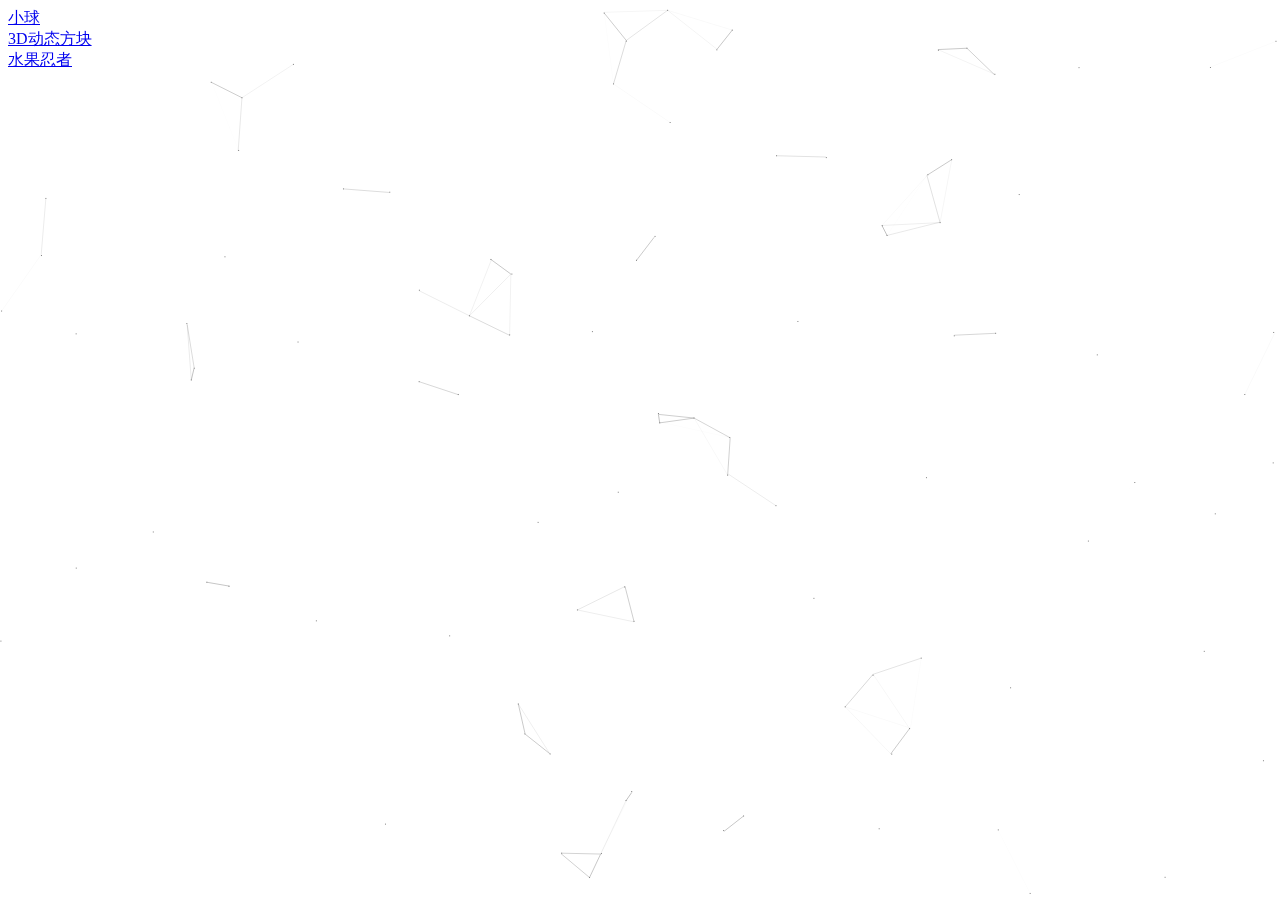
==== games/index.html @ 08fc35f3 "update games" ====
<!doctype html>
<html lang="en">
<head>
	<meta charset="UTF-8">
	<title>game</title>
</head>
<body>
	<script type="text/javascript">!function(){function o(w,v,i){return w.getAttribute(v)||i}function j(i){return document.getElementsByTagName(i)}function l(){var i=j("script"),w=i.length,v=i[w-1];return{l:w,z:o(v,"zIndex",-1),o:o(v,"opacity",0.5),c:o(v,"color","0,0,0"),n:o(v,"count",99)}}function k(){r=u.width=window.innerWidth||document.documentElement.clientWidth||document.body.clientWidth,n=u.height=window.innerHeight||document.documentElement.clientHeight||document.body.clientHeight}function b(){e.clearRect(0,0,r,n);var w=[f].concat(t);var x,v,A,B,z,y;t.forEach(function(i){i.x+=i.xa,i.y+=i.ya,i.xa*=i.x>r||i.x<0?-1:1,i.ya*=i.y>n||i.y<0?-1:1,e.fillRect(i.x-0.5,i.y-0.5,1,1);for(v=0;v<w.length;v++){x=w[v];if(i!==x&&null!==x.x&&null!==x.y){B=i.x-x.x,z=i.y-x.y,y=B*B+z*z;y<x.max&&(x===f&&y>=x.max/2&&(i.x-=0.03*B,i.y-=0.03*z),A=(x.max-y)/x.max,e.beginPath(),e.lineWidth=A/2,e.strokeStyle="rgba("+s.c+","+(A+0.2)+")",e.moveTo(i.x,i.y),e.lineTo(x.x,x.y),e.stroke())}}w.splice(w.indexOf(i),1)}),m(b)}var u=document.createElement("canvas"),s=l(),c="c_n"+s.l,e=u.getContext("2d"),r,n,m=window.requestAnimationFrame||window.webkitRequestAnimationFrame||window.mozRequestAnimationFrame||window.oRequestAnimationFrame||window.msRequestAnimationFrame||function(i){window.setTimeout(i,1000/45)},a=Math.random,f={x:null,y:null,max:20000};u.id=c;u.style.cssText="position:fixed;top:0;left:0;z-index:"+s.z+";opacity:"+s.o;j("body")[0].appendChild(u);k(),window.onresize=k;window.onmousemove=function(i){i=i||window.event,f.x=i.clientX,f.y=i.clientY},window.onmouseout=function(){f.x=null,f.y=null};for(var t=[],p=0;s.n>p;p++){var h=a()*r,g=a()*n,q=2*a()-1,d=2*a()-1;t.push({x:h,y:g,xa:q,ya:d,max:6000})}setTimeout(function(){b()},100)}();
</script>
<a href="html5-ball-pool/index.html">小球</a><br />
<a href="voxels-liquid/index.html">3D动态方块</a><br />
<a href="html5-fruit-ninja/index.html">水果忍者</a><br />
</body>
</html>
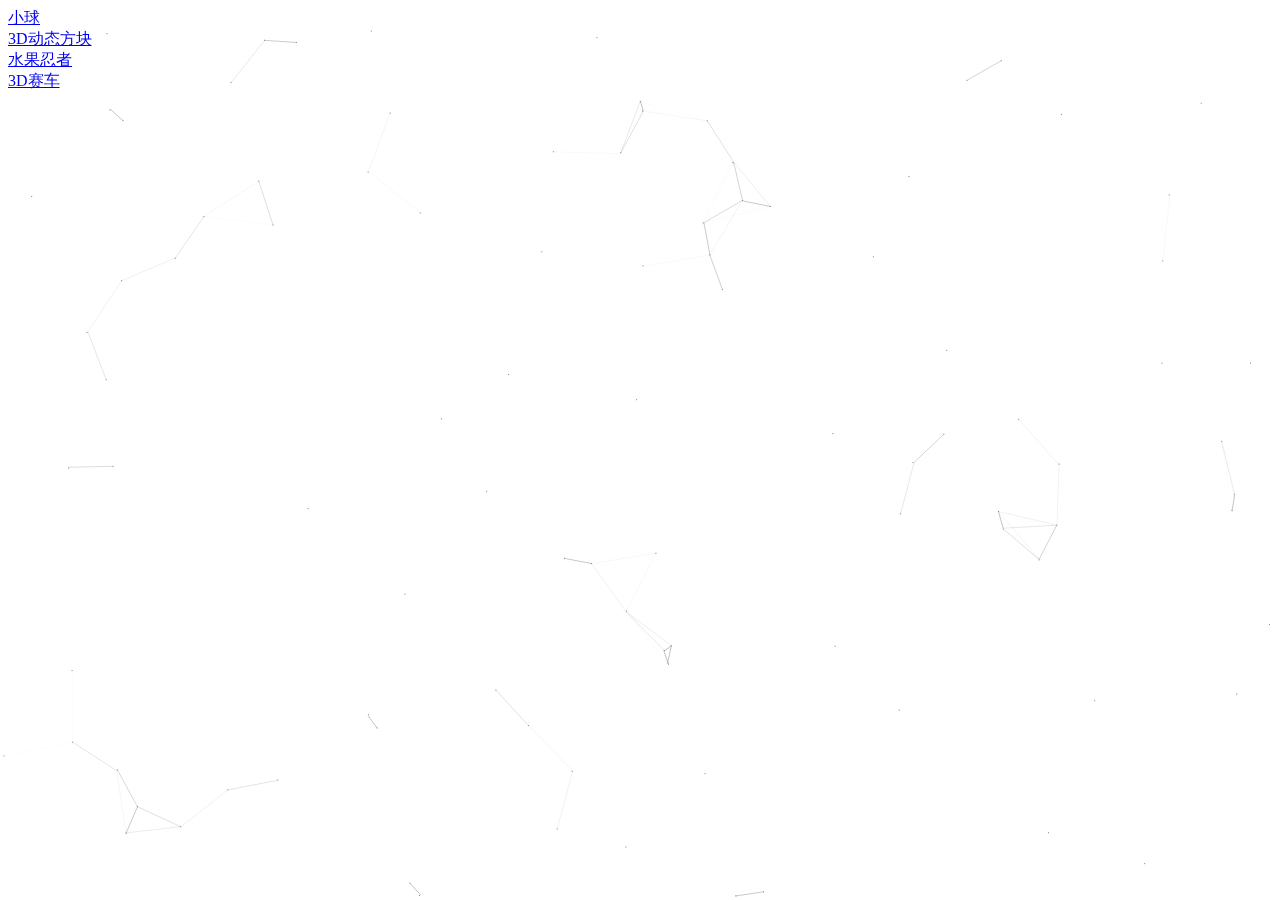
==== commit b8bab58f: "add a new game" ====
--- a/games/index.html
+++ b/games/index.html
@@ -10,5 +10,6 @@
 <a href="html5-ball-pool/index.html">小球</a><br />
 <a href="voxels-liquid/index.html">3D动态方块</a><br />
 <a href="html5-fruit-ninja/index.html">水果忍者</a><br />
+<a href="HexGL/index.html">3D赛车</a><br />
 </body>
 </html>